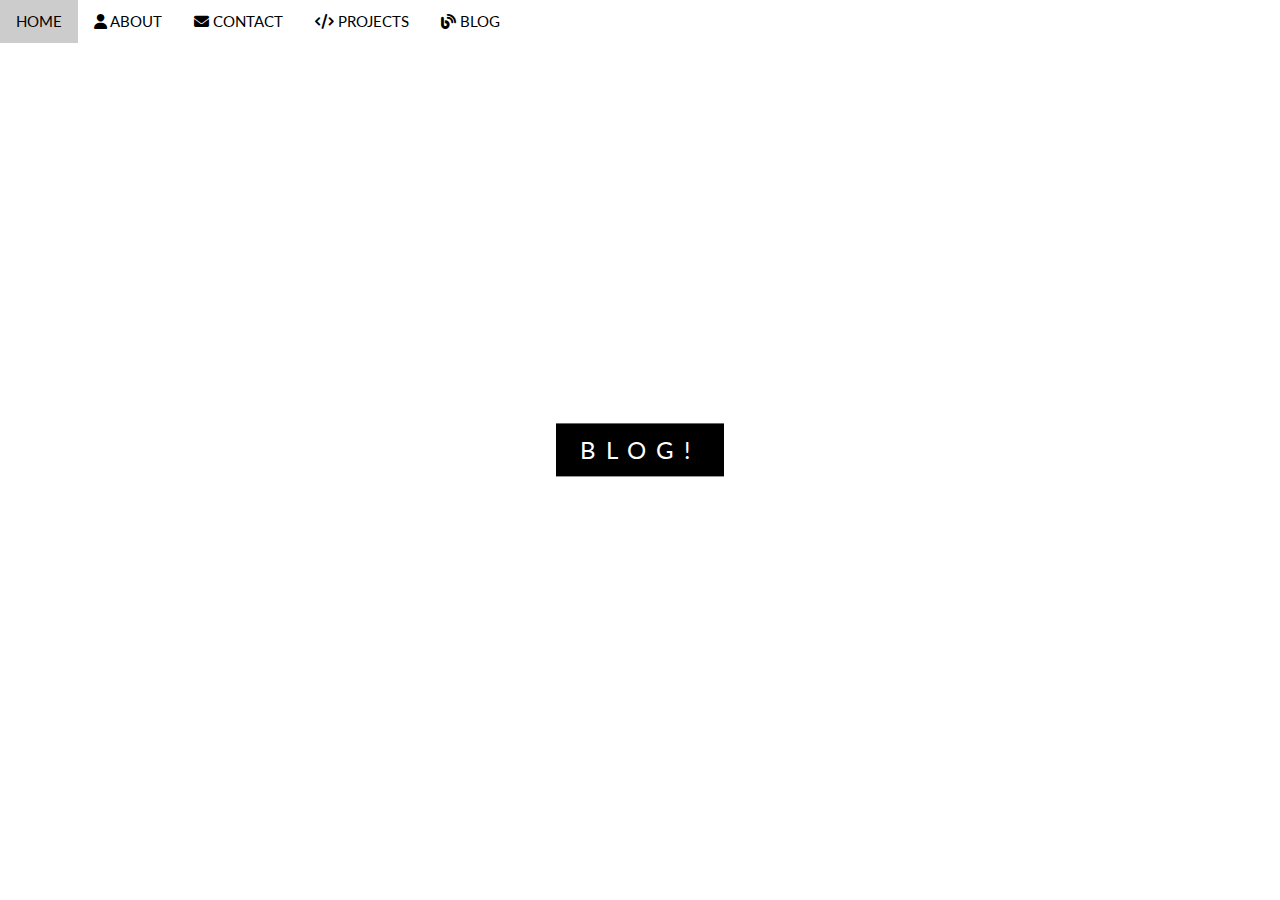
==== blog.html @ eebf3e32 "changes" ====
<html> 
<header>

    <meta charset="UTF-8">
    <meta name="viewport" content="width=device-width, initial-scale=1">

    <link rel="stylesheet" href="https://fonts.googleapis.com/css?family=Lato">
    <link rel="stylesheet" href="https://cdnjs.cloudflare.com/ajax/libs/font-awesome/4.7.0/css/font-awesome.min.css">
    <link rel="stylesheet" href="https://cdnjs.cloudflare.com/ajax/libs/font-awesome/6.4.0/css/all.min.css">

    <link rel="stylesheet" href="https://www.w3schools.com/w3css/4/w3.css">
    <link rel="stylesheet" href="./css/main_style.css">

    <div class="">   
        <!-- center text -->
        <div class="w3-display-middle" style="white-space:nowrap;">
            <span class="w3-center w3-padding-large w3-black w3-xlarge w3-wide w3-animate-opacity"> BLOG! </span>
        </div>
</div>

        <!-- Include jQuery library -->
        <script src="https://ajax.googleapis.com/ajax/libs/jquery/3.7.1/jquery.min.js"></script>

        <script> 
        $(function(){
            $("#includeNavBar").load("navbar.html"); 
        });
        </script> 

</header>

<body>
    <div id="includeNavBar"></div>

    <script> 
        // Used to toggle the menu on small screens when clicking on the menu button
            function toggleFunction() {
                var x = document.getElementById("navDemo");
                if (x.className.indexOf("w3-show") == -1) {
                    x.className += " w3-show";
                } else {
                    x.className = x.className.replace(" w3-show", "");
                }
            }
        </script>

</body>



</html>
---- css/main_style.css ----
.btn, w3-button{
  background-color: #4CAF50;
  border: none;
  color: white;
  padding: 10px 20px;
  text-align: center;
  text-decoration: none;
  display: inline-block;
  font-size: 16px;
  border-radius: 8px;

}

body,h1,h2,h3,h4,h5,h6 {font-family: "Lato", sans-serif;}
body, html {
  height: 100%;
  color: #777;
  line-height: 1.8;
}

/* Create a Parallax Effect */
.bgimg-1, .bgimg-2, .bgimg-3 {
  background-attachment: fixed;
  background-position: center;
  background-repeat: no-repeat;
  background-size: cover;
}

/* First image (Logo. Full height) */
.bgimg-1 {
  background-image: url('../images/MainPic.jpg');
  min-height: 75%;
}

/* Second image (Portfolio) */
.bgimg-2 {
  background-image: url("/w3images/parallax2.jpg");
  min-height: 400px;
}

.center {
  margin: auto;
  text-align: center;
  width: 100%;
}

/* Third image (Contact) */
.bgimg-3 {
  background-image: url("../images/FJ_Donut.jpg");
  min-height: 400px;
}

.img-contact{
  border-radius: 50%;
}

.w3-wide {letter-spacing: 10px;}
.w3-hover-opacity {cursor: pointer;}

/* Bottom right text */
.text-block {
  position: absolute;
  bottom: 20px;
  right: 20px;
  background-color: black;
  color: white;
  padding-left: 20px;
  padding-right: 20px;
}

.text-block p{
  font-size: 15px;
  height: 15px;
  line-height: 45px;
  text-align: center;
}

/* Turn off parallax scrolling for tablets and phones */
@media only screen and (max-device-width: 1600px) {
  .bgimg-1, .bgimg-2, .bgimg-3 {
    background-attachment: scroll;
    min-height: 400px;
  }
}
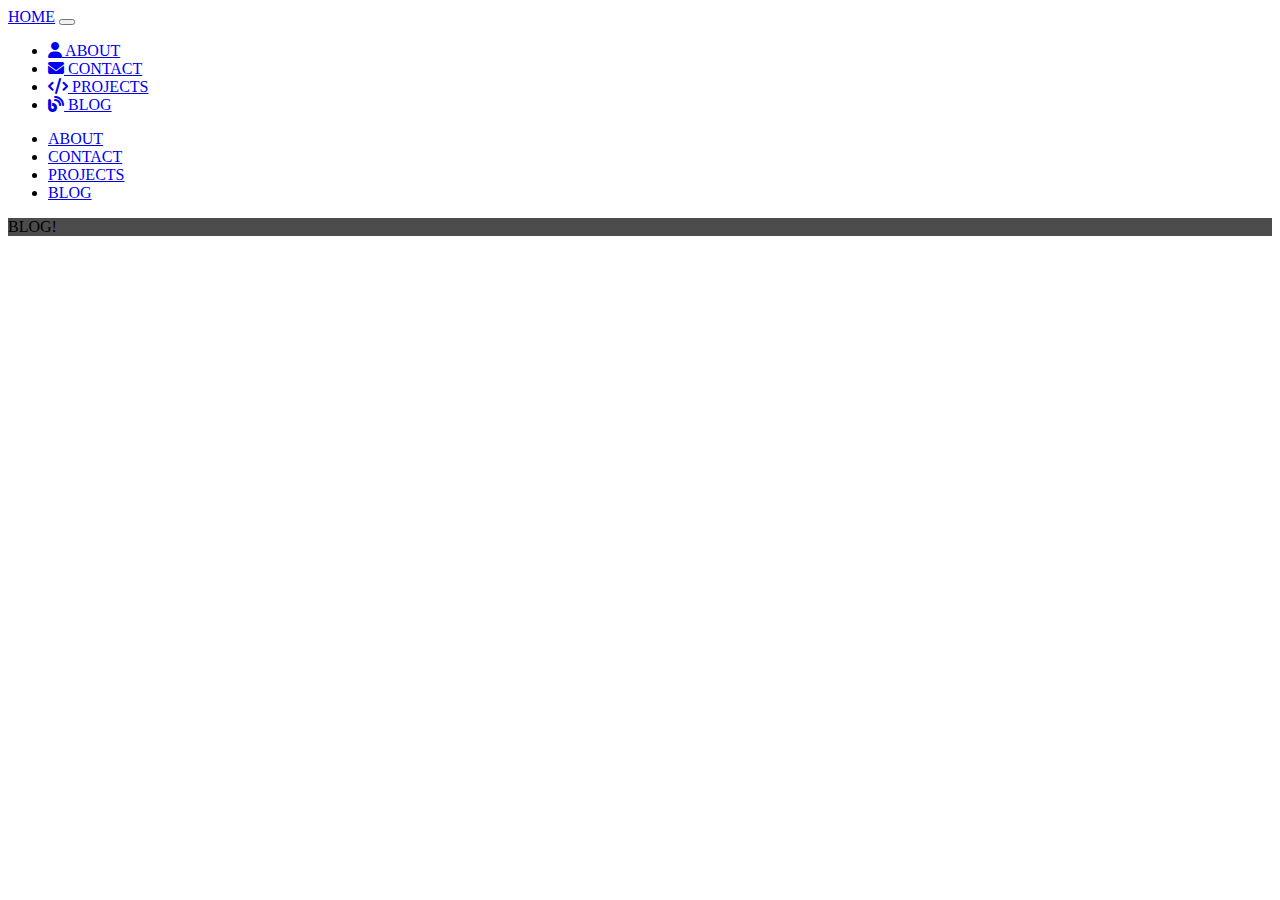
==== commit 83decd6b: "bootstrap finished" ====
--- a/blog.html
+++ b/blog.html
@@ -8,15 +8,10 @@
     <link rel="stylesheet" href="https://cdnjs.cloudflare.com/ajax/libs/font-awesome/4.7.0/css/font-awesome.min.css">
     <link rel="stylesheet" href="https://cdnjs.cloudflare.com/ajax/libs/font-awesome/6.4.0/css/all.min.css">
 
-    <link rel="stylesheet" href="https://www.w3schools.com/w3css/4/w3.css">
-    <link rel="stylesheet" href="./css/main_style.css">
+    <!-- <link rel="stylesheet" href="https://www.w3schools.com/w3css/4/w3.css"> -->
+    <link href="https://cdn.jsdelivr.net/npm/bootstrap@5.3.2/dist/css/bootstrap.min.css" rel="stylesheet" integrity="sha384-T3c6CoIi6uLrA9TneNEoa7RxnatzjcDSCmG1MXxSR1GAsXEV/Dwwykc2MPK8M2HN" crossorigin="anonymous">
 
-    <div class="">   
-        <!-- center text -->
-        <div class="w3-display-middle" style="white-space:nowrap;">
-            <span class="w3-center w3-padding-large w3-black w3-xlarge w3-wide w3-animate-opacity"> BLOG! </span>
-        </div>
-</div>
+
 
         <!-- Include jQuery library -->
         <script src="https://ajax.googleapis.com/ajax/libs/jquery/3.7.1/jquery.min.js"></script>
@@ -31,6 +26,16 @@
 
 <body>
     <div id="includeNavBar"></div>
+ 
+    <section>
+        <div class="container vh-100 d-flex flex-column align-items-center justify-content-center">
+            <div class="row">
+                <div class="px-5 py-5 align-content-center text-center" style="background-color: rgba(0, 0, 0, 0.7)">
+                    <span class="text-center text-white display-1">BLOG!</span>
+                  </div>
+            </div>
+        </div>
+    </section>
 
     <script> 
         // Used to toggle the menu on small screens when clicking on the menu button
